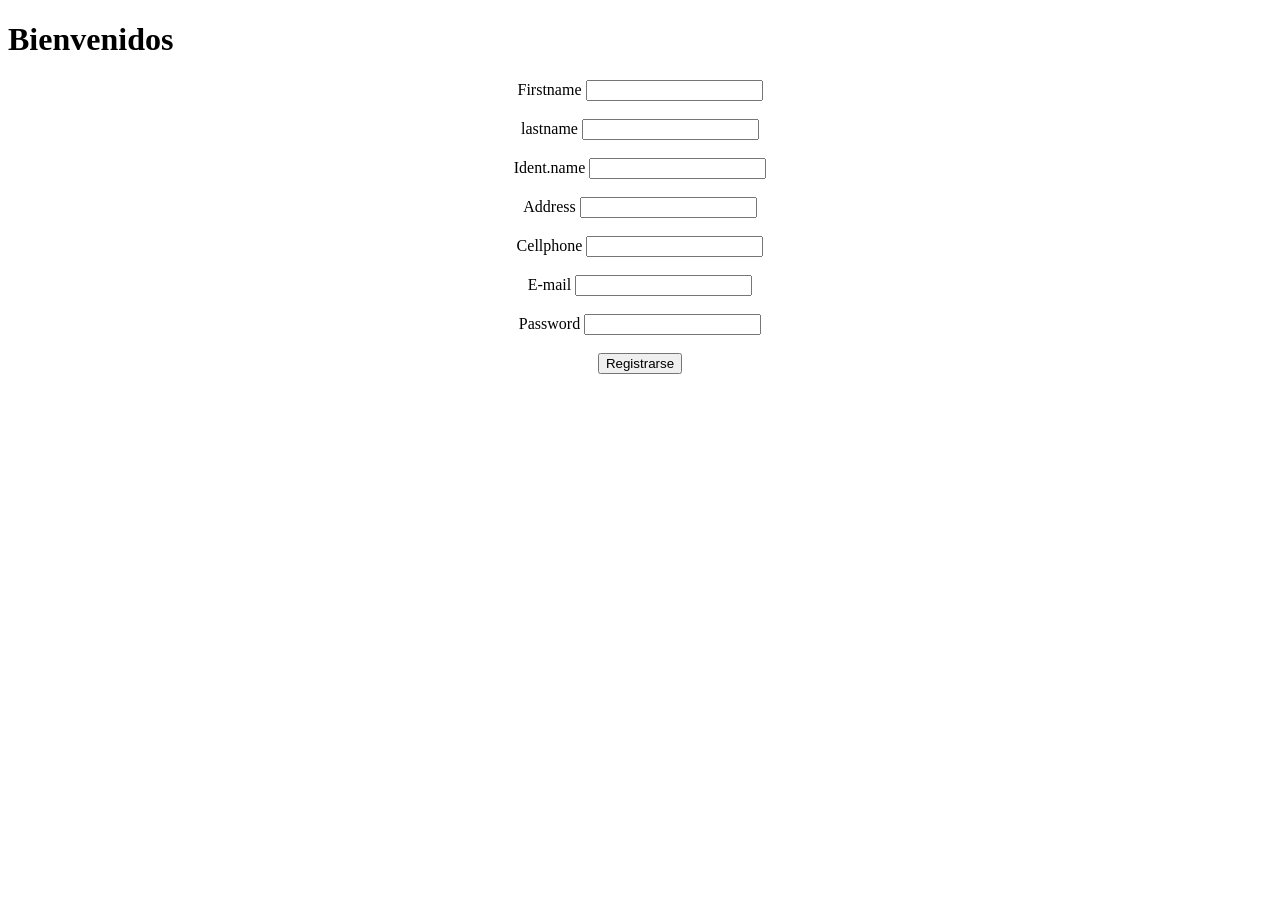
==== front/src/create_user.html @ 935681c8 "Proyecto Pets" ====
<!DOCTYPE html>
<html lang="en">
<head>
    <meta charset="UTF-8">
    <meta http-equiv="X-UA-Compatible" content="IE=edge">
    <meta name="viewport" content="width=device-width, initial-scale=1.0">
    <title>Pets/User</title>
</head>
<body>
    <h1>Bienvenidos</h1>
    <center>

        <form name="creatUserForm" action="http://127.0.0.1/pets/back/src/create_user.php" method="POST">
        
            <label>Firstname</label>&nbsp<input type="text" name="f_name" required> <br><br>
            <label>lastname</label>&nbsp<input type="text" name="l_name" required> <br><br>
            <label>Ident.name</label>&nbsp<input type="text" name="id_num" required><br><br>
            <label>Address</label>&nbsp<input type="text" name="address" required><br><br>
            <label>Cellphone</label>&nbsp<input type="text" name="cel_phone" required><br><br>
            <label>E-mail</label>&nbsp<input type="email" name="email" required><br><br>
            <label>Password</label>&nbsp<input type="password" name="passwd" required><br><br>
            <button>Registrarse</button>
        </form>
    </center>

</body>
</html>
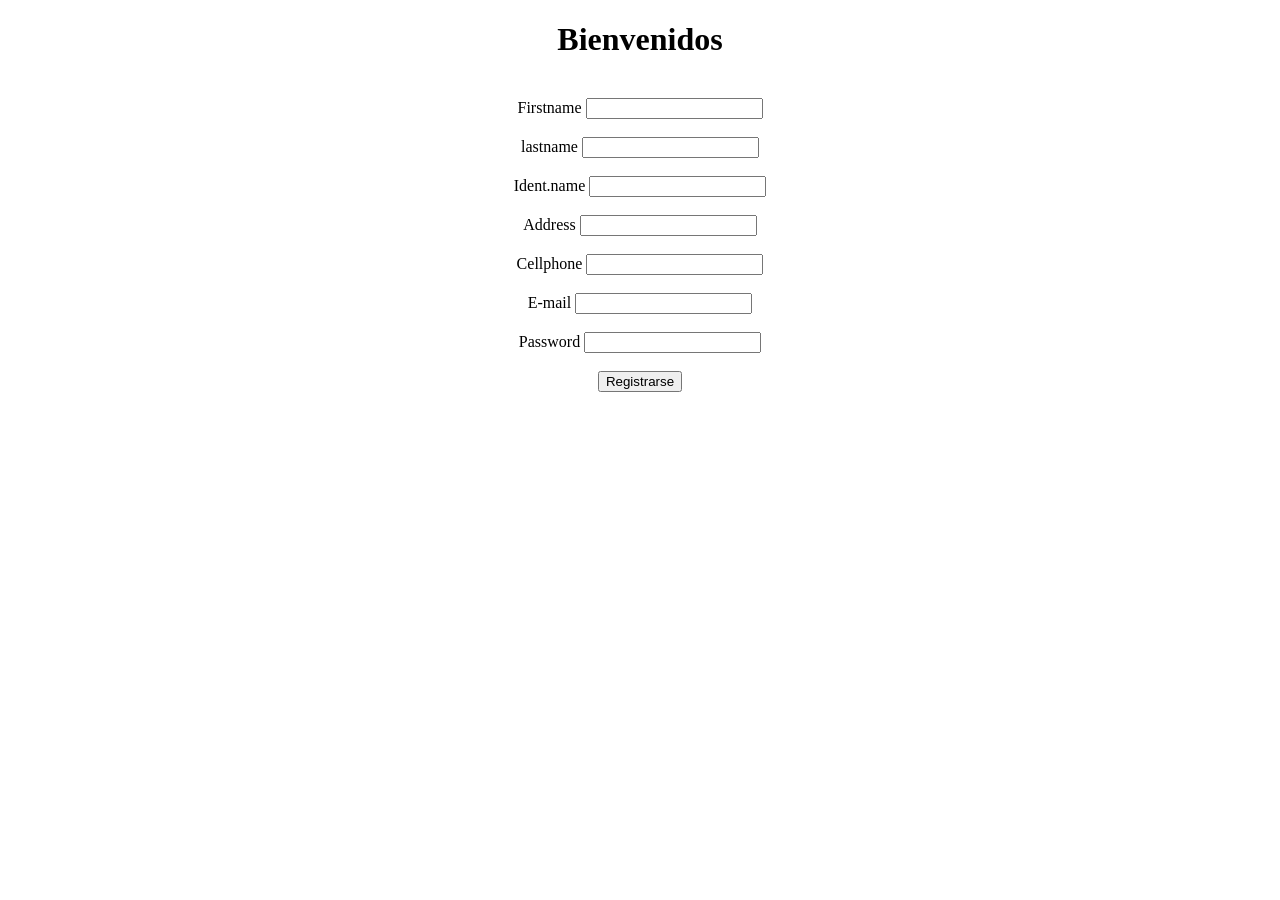
==== commit 02070d63: "pets" ====
--- a/front/src/create_user.html
+++ b/front/src/create_user.html
@@ -3,12 +3,14 @@
 <head>
     <meta charset="UTF-8">
     <meta http-equiv="X-UA-Compatible" content="IE=edge">
+    <link rel="icon" type="image/png" href="../icono/mascotas.png" />
     <meta name="viewport" content="width=device-width, initial-scale=1.0">
     <title>Pets/User</title>
 </head>
 <body>
-    <h1>Bienvenidos</h1>
     <center>
+    <h1>Bienvenidos</h1><br>
+    
 
         <form name="creatUserForm" action="http://127.0.0.1/pets/back/src/create_user.php" method="POST">
         
